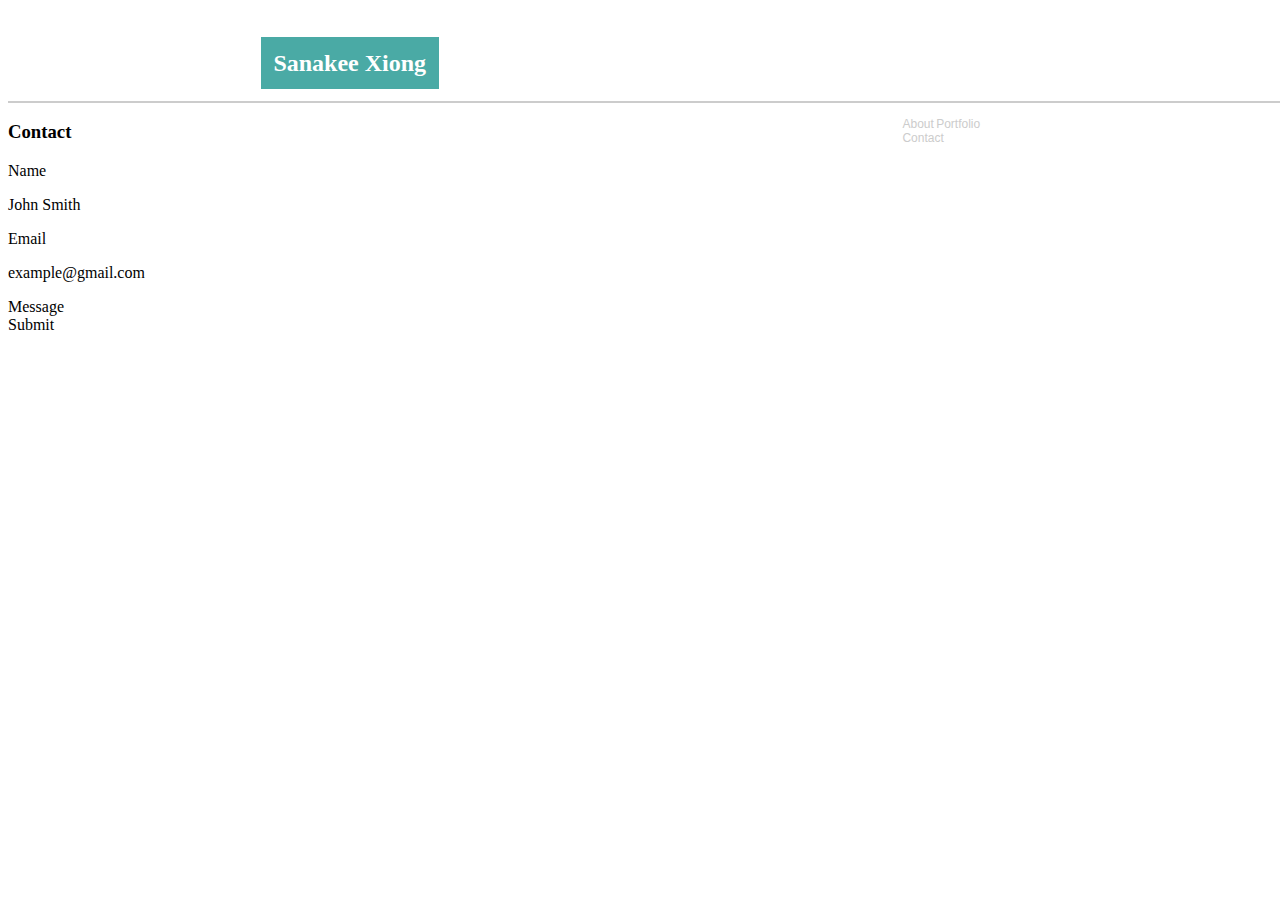
==== contact.html @ f86f56b4 "Completed framework for html and started css" ====
<!DOCTYPE html>
<html lang="en">
<head>
    <meta charset="UTF-8">
    <meta name="viewport" content="width=device-width, initial-scale=1.0">
    <meta http-equiv="X-UA-Compatible" content="ie=edge">
    <title>Contact Page</title>
    <link rel="stylesheet" href="assests\css\style.css">
</head>
<body>
    <!--This is content found in the nagivation bar/header of the page-->
    <header>
        <h1><span>Sanakee Xiong</span></h1>
        <nav>
            <ul>
                <li>About</li>
                <li>Portfolio</li>
                <li>Contact</li>
            </ul>
        </nav>
    </header>

    <!--This is the container holding the contact form-->
    <div>
        <h3>Contact</h3>
        <span class="name">Name</span>
            <div>
                <p>John Smith</p>
            </div>
        <span class="email">Email</span>
            <div>
                <p>example@gmail.com</p>
            </div>
        <span class="message">Message</span>
            <div>
                <!--Need to somehow make this space-->
            </div>
        <div>
            <span class="submit">Submit</span>
        </div>
    </div>
</body>
</html>
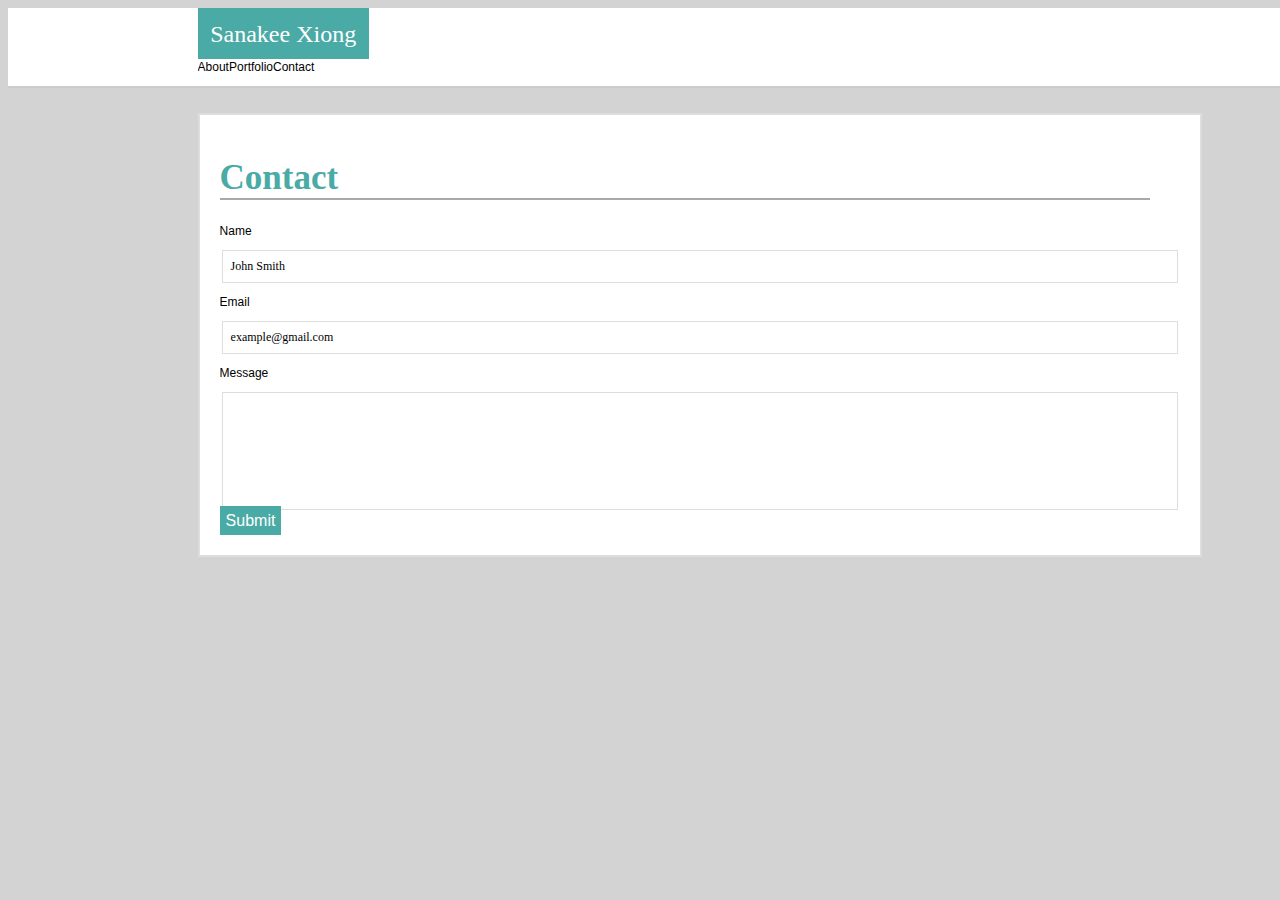
==== commit 2a71cbbc: "Completed contact page" ====
--- a/contact.html
+++ b/contact.html
@@ -10,33 +10,31 @@
 <body>
     <!--This is content found in the nagivation bar/header of the page-->
     <header>
-        <h1><span>Sanakee Xiong</span></h1>
-        <nav>
-            <ul>
-                <li>About</li>
-                <li>Portfolio</li>
-                <li>Contact</li>
-            </ul>
-        </nav>
+        <div class="name"><p>Sanakee Xiong</p></div>
+        <div class="topnav">
+                <p>About</p>
+                <p>Portfolio</p>
+                <p>Contact</p>
+        </div>
     </header>
 
     <!--This is the container holding the contact form-->
-    <div>
-        <h3>Contact</h3>
-        <span class="name">Name</span>
+    <div class="contentHolder">
+        <h1>Contact</h1>
+        <p class="given">Name</p>
             <div>
-                <p>John Smith</p>
+                <p class="input">John Smith</p>
             </div>
-        <span class="email">Email</span>
+        <p class="given">Email</p>
             <div>
-                <p>example@gmail.com</p>
+                <p class="input">example@gmail.com</p>
             </div>
-        <span class="message">Message</span>
+        <p class="given">Message</p>
             <div>
-                <!--Need to somehow make this space-->
+                <p class="inputMessage"></p>
             </div>
         <div>
-            <span class="submit">Submit</span>
+            <p class="submit">Submit</p>
         </div>
     </div>
 </body>
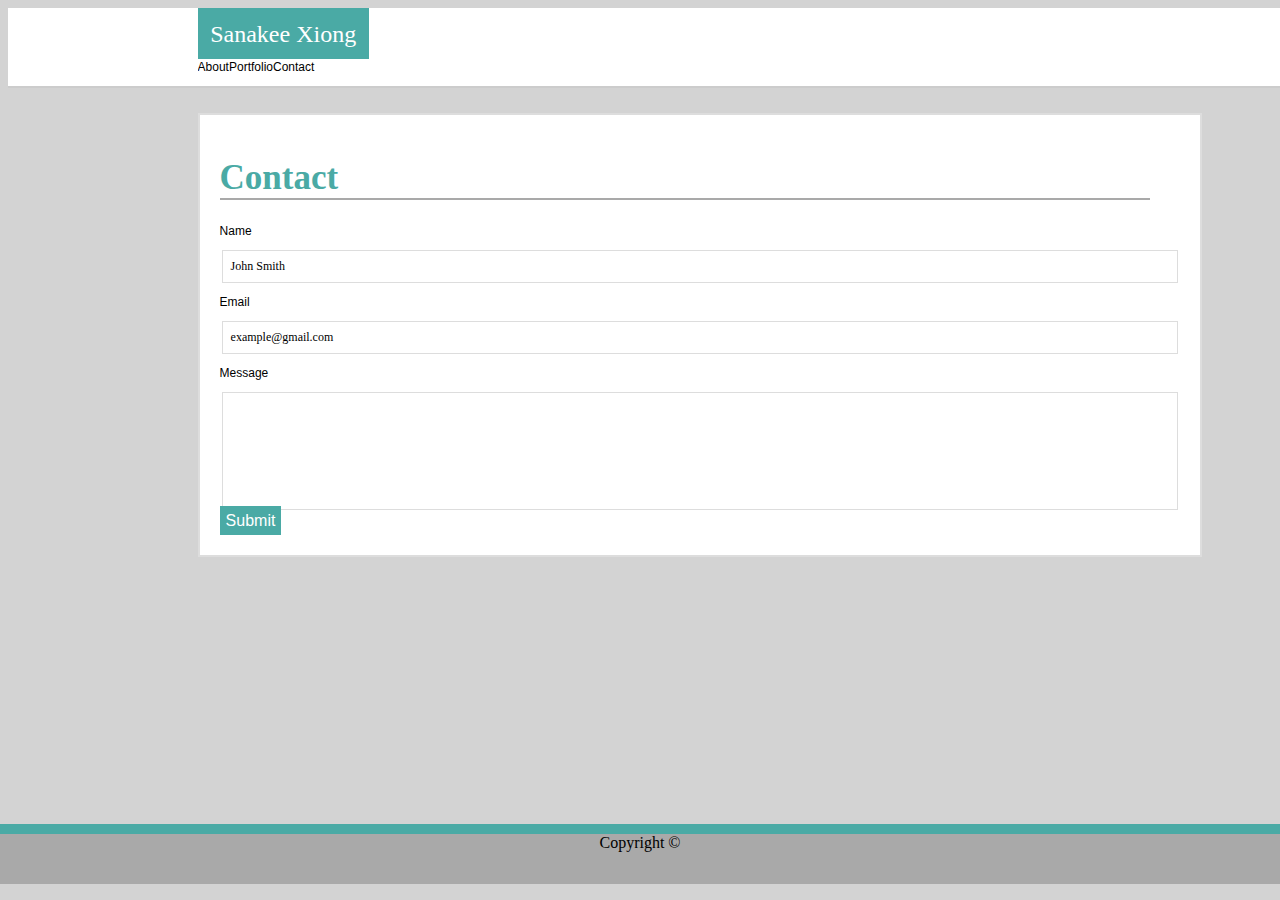
==== commit 310788d6: "Completed contact page and finalized css" ====
--- a/contact.html
+++ b/contact.html
@@ -37,5 +37,9 @@
             <p class="submit">Submit</p>
         </div>
     </div>
+    <!--Footer code below-->
+    <footer>
+        <p class="footer">Copyright ©</p>
+    </footer>
 </body>
 </html>